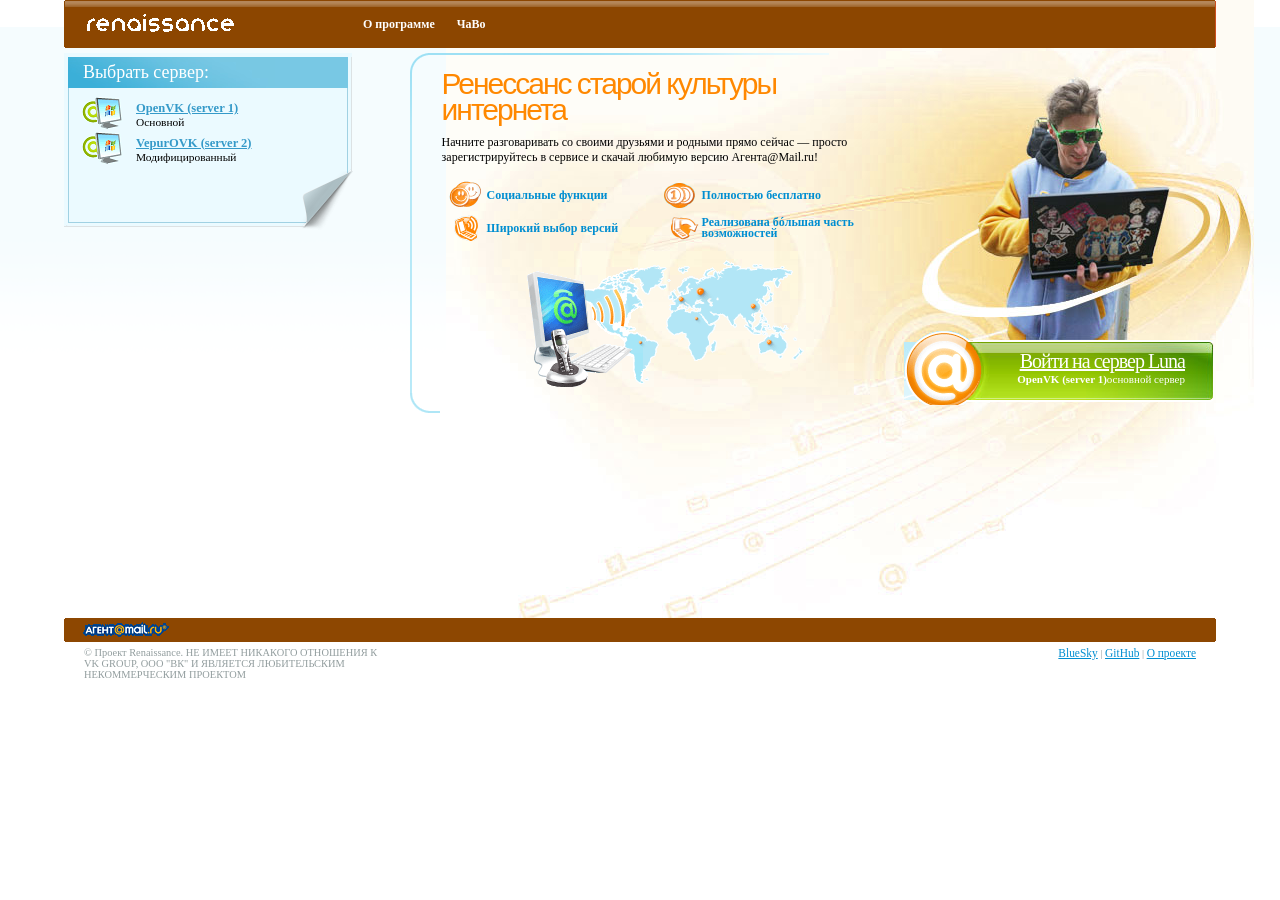
==== index.htm @ 07aa8e95 "Add files via upload" ====
﻿<html style="--wm-toolbar-height: 1px;">

<head>
	<title>LunaAgent</title>
	<meta content="text/html; charset=utf8" http-equiv="content-type">
	<link rel="SHORTCUT ICON" href="img/favicon.png">
	<link rel="stylesheet" type="text/css" href="css/stl.css">
	<script type="text/javascript" src="js/rotator.js"></script>
</head>

<body bgcolor="#FFFFFF">
	<table width="100%" cellpadding="0" cellspacing="0" border="0" class="index">
		<tbody>
			<tr>

				<td width="5%" class="col1"><img width="1" height="1" src="img/0.gif"></td>
				<td width="90%" class="col2">
					<div class="topmenu">
						<table width="100%" border="0" cellspacing="0" cellpadding="0" class="topmenu">
							<tbody>
								<tr>
									<td width="25%" class="c1" nowrap="">
										<a href="index.htm">
											<img src="img/renaissance_logo.gif" alt="Renaisssance" width="175" height="48" border="0">
										</a>
									</td>
									<td width="75%" class="c2" nowrap="">
										<a href="about.html"><b>О программе</b></a>
										
										<a href="faq.html"><b>ЧаВо</b></a>
										
										
									</td>
								</tr>
							</tbody>
						</table>
					</div>

					<table width="100%" border="0" cellspacing="0" cellpadding="0" class="content">
						<tbody>
							<tr>
								<td width="25%" class="c1">
									<!--col1-->
									<div class="download">
										<div class="x">
											<h3>Выбрать сервер: </h3>
											<div class="x"><a href="https://openvk.org/" class="agent_ico1"><b>OpenVK (server 1)</b>Основной</a>
												<a href="https://vepurovk.xyz/tour" class="agent_ico1"><b>VepurOVK (server 2)</b>Модифицированный</a>
												<br>
												<br><br>
											</div>
										</div>
										<div class="corner1">
											<div class="c"><img src="img/corner1.png" width="53" height="60"></div>
										</div>
									</div>
								</td>
								<td width="5%" class="c2"><img src="img/0.gif" width="43" height="1"></td>
								<td width="70%" class="c3 contentinner">

<table width="100%" border="0" cellspacing="0" cellpadding="0">
	<tbody>
		<tr>
			<td>
				<!--slide zone-->
				<div class="slide">
					<div class="x">
						<div id="slide1_1" style="height:370px;_height:442px;">
							<h1>Ренессанс старой культуры интернета</h1>
							<p>Начните разговаривать со своими друзьями и родными
								прямо сейчас — просто зарегистрируйтесь в сервисе и
								скачай любимую версию Агента@Mail.ru!</p>


							<table width="100%" border="0" cellspacing="0" cellpadding="0" class="links">
								<tbody>
									<tr>
										<td class="lc1"><img src="img/icon_1.gif" alt=""></td>
										<td width="50%"><a nohref="">Социальные
												функции</a></td>
										<td class="lc1"><img src="img/ico_3_.gif" alt=""></td>
										<td width="50%"><a nohref="">Полностью
												бесплатно</a></td>
									</tr>
									<tr>
										<td class="lc1"><img src="img/ico_1.gif" alt=""></td>
										<td width="50%"><a nohref="">Широкий выбор
												версий</a></td>

										<td class="lc1"><img src="img/ico_4_.gif" alt=""></td>
										<td width="50%"><a nohref="">Реализована
												бóльшая часть
												возможностей</a></td>
									</tr>
								</tbody>
							</table>

							<p></p>
							<div>
								<center><img src="img/new4.gif" width="294" height="143" border="0">
								</center>
							</div>
						</div>

						<div id="slide2_1" style="height:345px;_height:442px;display:none">
							<h1>Мобильный Агент - в зоне доступа</h1>
							<p>Клиент для телефонов с поддержкой Java позволит
								остаться на связи и обмениваться сообщениями в
								далеке от компьютера<br><br>В версии 2.1
							</p>
							<table width="100%" border="0" cellspacing="0" cellpadding="0" class="links">
								<tbody>
									<tr>
										<td class="lc1"><img src="img/icon_17.gif" alt=""></td>
										<td width="50%"><a nohref="">Группы
												пользователей</a></td>
										<td class="lc1"><img src="img/icon_31.gif" alt=""></td>
										<td width="50%"><a nohref="">Шаблоны
												сообщений</a></td>
									</tr>
									<tr>
										<td class="lc1"><img src="img/icon_32.gif" alt=""></td>
										<td><a nohref="">Подсчет трафика</a></td>
										<td class="lc1"><img src="img/icon_33.gif" alt=""></td>
										<td><a nohref="">Поддержка почти всех
												телефонов</a></td>
									</tr>
								</tbody>
							</table>
							<div>
								<center><img src="img/gl_mob.gif" border="0">
								</center>
							</div>
						</div>

						<div id="slide3_1" style="height:345px;_height:442px;display:none">
							<h1>Андроид с приправкой Агента</h1>
							<p>Агент для Android - это специальная версия программы
								Mail.Ru Агент для смартфонов под управлением
								Android. При помощи Агента для Android вы можете
								поддерживать связь со своими друзьями, где бы вы ни
								находились.
							</p>
							<table width="100%" border="0" cellspacing="0" cellpadding="0" class="links">
								<tbody>
									<tr>
										<td class="lc1"><img src="img/icon_1.gif" alt=""></td>
										<td width="50%"><a nohref="">Общайтесь
												«накоротке»</a></td>
										<td class="lc1"><img src="img/icon_6.gif" alt=""></td>
										<td width="50%"><a nohref="">Расширяйте круг
												общения</a></td>
									</tr>
									<tr>
										<td class="lc1"><img src="img/icon_2.gif" alt=""></td>
										<td><a nohref="">Экономьте на трафике</a>
										</td>
										<td class="lc1"><img src="img/icon_8.gif" alt=""></td>
										<td><a nohref="">Защититесь от спама</a>
										</td>
									</tr>
								</tbody>
							</table>
							<div><img src="img/gl_kpk.gif" border="0"></div>

						</div>

						
				<!--/slide zone-->
			</td>
			<td width="5%"><img src="img/0.gif" width="1" height="1"></td>
			<td>
				
					<div class="people"><img src="img/people1.jpg" alt="" border="0" usemap="#Map"></div>
					<div class="agent">
						<div class="x"><a href="download.html"><span class="x"><span class="link">Войти на сервер
										Luna</span><span class="description"><b>OpenVK (server 1)</b>основной сервер</span></span></a>
						</div>
					</div>

				
					</div>
				</div>
			</td>
		</tr>
	</tbody>
</table>
<!--/col3-->
								</td>
							</tr>
						</tbody>
					</table>
					<div class="footer">
						<div class="x"><img src="img/agent_mailru_logo_small.gif" alt="" width="114" height="24" border="0"></div>
					</div>
					<table width="100%" border="0" cellspacing="0" cellpadding="0" class="footer">
						<tbody>
							<tr>
								<td width="30%" class="c1">© Проект Renaissance. НЕ ИМЕЕТ НИКАКОГО ОТНОШЕНИЯ К VK GROUP,
									ООО "ВК" И ЯВЛЯЕТСЯ ЛЮБИТЕЛЬСКИМ НЕКОММЕРЧЕСКИМ ПРОЕКТОМ</td>
								<td width="70%" class="c2"><a href="https://bsky.app/profile/mrim.su">BlueSky</a> | <a href="https://github.com/mrimsu">GitHub</a> | <a href="about.html">О проекте</a> </td>
							</tr>
						</tbody>
					</table>
					<div><img src="img/0.gif" alt="1" width="990" height="1"></div>
				</td>
				<td width="5%" class="col3"><img src="img/0.gif" width="1" height="1"></td>
			</tr>
		</tbody>
	</table>
</body>

<script src="nette-forms%403.5.3/src/assets/netteForms.min.js"></script>

</html>
---- css/stl.css ----
/*main styles*/
img {border:0}
body, td
			{font: normal 75% Tahoma; vertical-align:top; color:#000000}
body
			{margin:0; padding:0; background: white url('../img/bg_body.gif') left top repeat-x}

a
			{color:#008ed1; text-decoration:underline}
a:hover
			{text-decoration:underline; color:#ff7e00}

input,select,textarea
			{font:100% Tahoma, Helvetica, sans-serif; color:#000000}
input.but	
			{height:21px; background-image:url('../img/but_bg.gif'); border:1px solid #0A97C1; color:#FFF; font:bold 100% 'Trebuchet MS', Tahoma, Arial, sans-serif}
input.but:hover
			{cursor:pointer}

div.outermenu
			{height: 27px; margin: 0 0 11px 0}

table.index td.col2
			{background: url('../img/bg_index.jpg') right -37px no-repeat}
table.index td.col3
			{background: url('../img/bg_index2.jpg') left -37px no-repeat}

table.inner td.col2
			{background: url('../img/bg_inner.jpg') right 27px no-repeat}
table.inner td.col3
			{background: url('../img/bg_inner2.jpg') left 27px no-repeat}

p			{margin-top:0; padding-top:0}


/*top menu*/
div.topmenu
			{background: #8D4701 url('../img/bg_topmenu1.gif') left top repeat-x; margin: 0 0 5px 0}
div.topmenu table.topmenu
			{background: url('../img/bg_topmenu2.jpg') right top no-repeat}
div.topmenu table.topmenu td.c1
			{background: url('../img/bg_topmenu3.gif') left top no-repeat}
div.topmenu table.topmenu td.c2
			{background: url('../img/bg_topmenu4.gif') right top no-repeat; padding: 0 4px 0 0}

div.topmenu table.topmenu td.c2 a
			{color:#ffffff; text-decoration:none; display:table; padding: 0 10px 0 0; margin:0 1px 0 1px; float:left}
div.topmenu table.topmenu td.c2 a b
			{font:bold 100% Tahoma; color:#ffffff; text-decoration:none; padding:17px 0 17px 10px; line-height:14px; _height:48px; display:table; _cursor:pointer; white-space: nowrap}

div.topmenu table.topmenu td.c2 a.active, div.topmenu table.topmenu td.c2 a:hover
			{color:#ffffff; text-decoration:none; background: url('../img/act_right.gif') right 12px no-repeat; display:table}
div.topmenu table.topmenu td.c2 a.active b, div.topmenu table.topmenu td.c2 a:hover b
			{color:#8D4701; text-decoration:none; background: url('../img/act_left.gif') left 12px no-repeat; display:table}

/*footer*/
div.footer
			{background: #8D4701 url('../img/bg_topmenu2.jpg') right center no-repeat; margin: 195px 0 5px 0}
div.footer div.x
			{background: url('../img/bg_footer.gif') right top no-repeat}
table.footer td
			{font:normal 65% Verdana; padding: 0px 20px 5px 20px; color:#929d9e}
table.footer td.c2
			{text-align:right}
table.footer td.c2 a
			{font: 110% Tahoma}

/*download*/
div.download
			{background: url('../img/center_right_down_old.gif') right bottom no-repeat; z-index:30; position:relative}
div.download div.x
			{background: url('../img/center_left_down.gif') left bottom no-repeat; border-top: #ebfaff 4px solid}
div.download div.x div.x
			{background: url('../img/0.gif') right bottom no-repeat; padding: 5px 15px 15px 18px; border: 0}
div.download h3
			{background:#78c8e4 url('../img/bg_boxtitle.jpg') left bottom no-repeat; font: normal 150% Tahoma; color:white; padding: 5px 5px 5px 15px; margin:0 4px 4px 4px; display:block}
div.download a
			{display:block; font: normal 95% Tahoma; color:#000000; text-decoration:none; padding:4px 0 4px 54px}
div.download a b
			{display:block; font: bold 110% Tahoma; color:#359ac9; text-decoration:underline}
div.download a:hover,div.download a:hover b
			{color:#ff8400}

.agent_ico1
			{background: url('../img/pic_1.gif') left top no-repeat}
.agent_ico2
			{background: url('../img/pic_2.gif') left top no-repeat}
.agent_ico3
			{background: url('../img/android.gif') left top no-repeat}
.agent_ico4
			{background: url('../img/pic_4.gif') left top no-repeat}

hr			{height:1px; border:0; border-top: #8fc9de 1px solid}

div.corner1
			{position:absolute;right:-1px;}
div.corner1 div.c
			{position:relative; top:-56px;}
div.corner1 div.c2
			{position:relative; top:-56px;}
div.corner1 img
			{
				width:53px;	
				height:60px; 
				margin-top:-1px
			}

/*download*/
div.leftmenubox
			{background: url('../img/bg_box1.gif') right bottom no-repeat; z-index:30; position:relative}
div.leftmenubox div.x
			{background: url('../img/bg_box2.gif') left bottom no-repeat}
div.leftmenubox div.x div.x
			{background: url('../img/bg_box3.gif') right top no-repeat}
div.leftmenubox div.x div.x div.x
			{background: url('../img/bg_box4.gif') left top no-repeat}

/* Slide */
div.slide
			{background: url('../img/bg_slide1.gif') top left no-repeat; display:table; _margin-bottom:-14px}
div.slide div.x
			{background: url('../img/bg_slide2.gif') left bottom no-repeat; padding: 0 0 0 32px; display: table}

div.slide table.links td
			{padding: 3px 0 0 0; vertical-align:middle}
div.slide table.links td.cl1
			{padding-left: 5px}
div.slide table.links td a
			{font: bold 100% Tahoma; text-decoration:none; line-height:11px}

div.selector
			{padding: 15px 0 4px 5px}
div.selector a
			{font-weight:bold; font-size:120%; margin:0px;padding:5px 6px 5px 8px; line-height:16px}
div.selector  a.act
			{text-decoration:none; color:#fff; margin:0 0 0 0;padding:5px 6px 5px 8px; background: url('../img/point_blue.gif') center center no-repeat}


div.bigbtn	{margin-bottom:80px}
div.agent
			{position:absolute; width:50px; height:1px; display:table}
div.agent div.x
			{position:relative; width:300px; height:80px; left:-10px; top:-10px}
div.agent a
			{display:table; position:absolute; background: url('../img/bg_agent2.jpg') 62px 12px no-repeat; padding:0; z-index:100; cursor:pointer; text-decoration:none; width:309px; height:80px}
div.agent a span.x
			{display:block; background: url('../img/bg_agent1.gif') left top no-repeat; text-align:right; color:#ffffff; padding:20px 28px}
div.agent a span.x span.link
			{display:block; text-align:right; color:#ffffff; font: normal 20px Tahoma; letter-spacing:-1px; text-decoration:underline}
div.agent a span.x span.description
			{display:block; text-align:right; color:#ffffff; font: normal 11px Tahoma}

div.agent a:hover
			{background:  url('../img/bg_agent2.jpg') -188px 12px no-repeat; cursor:pointer; text-decoration:none}

/* menu side */
DIV.menu-side	{padding: 15px 15px 20px 25px}
DIV.menu-side	A {
	display:block;
	background:url('../img/menu_li.gif') no-repeat 0 10px;
	padding:6px 0 6px 11px;
	color:#0F70AB
	}
DIV.menu-side	A:hover {
	color:#FF8400
	}	
DIV.menu-side	DIV.sec	{
	margin:0 0 3px 11px;
	padding-bottom:5px;
	border-bottom:1px solid #C2D958
	}	
DIV.menu-side	DIV.sec	A {
	display:block;
	font:90% tahoma;
	background:url('../img/menu_li_sec.gif') no-repeat 0 7px;
	padding:3px 0 2px 13px;
	color:#547A98
	}
	
DIV.menu-side	DIV.sec	A:hover {
	color:#FF8400
	}
DIV.menu-side	DIV.sec	A.act {
	font:bold 90% tahoma;
	background:url('../img/menu_li_seca.gif') no-repeat 0 7px;
	}	
	
	
H1	{
	font:250% 'Trebuchet MS', Tahoma, Arial, sans-serif;
	color:#ff8800;
	padding:18px 0 12px 0;
	font-weight:normal;
	margin:0;
	line-height:26px;
	letter-spacing:-2px;
	}
	
H2	{
	font:200% 'Trebuchet MS', Tahoma, Arial, sans-serif;
	color:#ff8800;
	padding:0 0 13px 0;
	font-weight:normal;
	margin:0;
	line-height:22px;
	letter-spacing:-2px;
	}


H3	{
	font:150% Tahoma, Arial, sans-serif;
	color:#0096DC;
	padding:0 10px 0px 0;
	font-weight:normal;
	margin:0 0 10px 0;
	}	

.contentinner H3	{
	font:150% Tahoma, Arial, sans-serif;
	color:#0096DC;
	padding:0 10px 0 0;
	font-weight:normal;
	margin:0;
	display:inline;
	}	

H5	{
	font:200% 'Trebuchet MS', Tahoma, Arial, sans-serif;
	color:#929D9E;
	padding:5px 0 0px 0;
	font-weight:normal;
	margin:0;
	line-height:22px;
	letter-spacing:-1px;
	}	
	

.contentinner	DIV.note	{
	padding:0 0 25px 1px;
	}	
	
/* BC */	
DIV.bc	{
	font:95% tahoma;
	color:#000000;
	padding:0 0 0 1px
	}
DIV.bc	SPAN	{
	font:91% verdana;
	color:#7C8283
	}
	
/* capability */
TABLE.capability	TD	{
	padding-bottom:8px
	}	
TABLE.capability	TD.ico	{
	padding-top:6px
	}
	
	
	
/* DOWNLOAD */
.contentinner	DIV.download-all {
	height:174px;
	}		
.contentinner	DIV.download-allblock {
	width:353px; float:right 
	}	
.contentinner	DIV.download-agent
			{display:table; padding-left:40px}
.contentinner	DIV.download-agent div.x
			{position:relative; width:300px; height:80px; left:0px; top:-10px}
.contentinner	DIV.download-agent a
			{display:table; position:absolute; background: url('../img/bg_agent2.jpg') 62px 12px no-repeat; padding:0; z-index:100; cursor:pointer; text-decoration:none; width:309px; height:80px}
.contentinner	DIV.download-agent a span.x
			{display:block; background: url('../img/bg_agent1d.gif') left top no-repeat; text-align:right; color:#ffffff; padding:20px 28px}
.contentinner	DIV.download-agent a span.x span.link
			{display:block; text-align:right; color:#ffffff; font: normal 20px Tahoma; letter-spacing:-1px; text-decoration:underline}
.contentinner	DIV.download-agent a span.x span.description
			{display:block; text-align:right; color:#ffffff; font: normal 11px Tahoma}

.contentinner	DIV.download-agent a:hover
			{background:  url('../img/bg_agent2.jpg') -188px 12px no-repeat; cursor:pointer; text-decoration:none}

.contentinner	DIV.note-download	{
	padding:0 340px 25px 1px; margin-top:-174px;
}	

DIV.download-agent A	{
	text-decoration:none;
	color:#fff;
	}
DIV.download-agent A:hover	{
	color:#fffac2;
	}
DIV.download-agent A span	{
	text-decoration:underline;	
	font-size:150%;	
	}	
TABLE.download-step	TD	{
	padding:0 0 10px 10px
	}	
TABLE.download-step	TD.step	{
	padding-top:6px
	}		

.flash {
	font-size: 11pt;
	border: 1px solid black;
    background-color: antiquewhite;
    padding: 5px;
    margin-bottom: 10px;
}
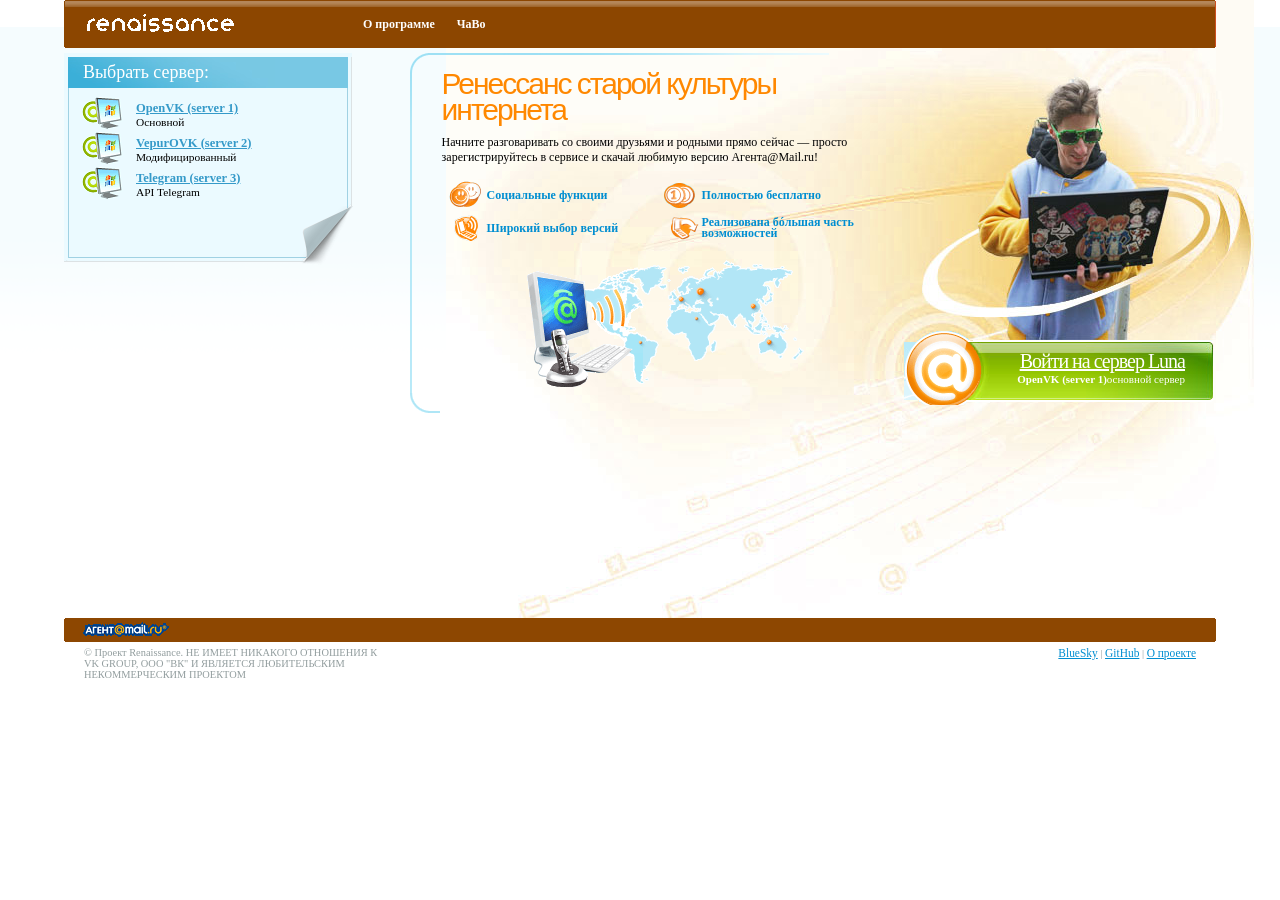
==== commit 6b7cb307: "Add files via upload" ====
--- a/index.htm
+++ b/index.htm
@@ -46,6 +46,7 @@
 											<h3>Выбрать сервер: </h3>
 											<div class="x"><a href="https://openvk.org/" class="agent_ico1"><b>OpenVK (server 1)</b>Основной</a>
 												<a href="https://vepurovk.xyz/tour" class="agent_ico1"><b>VepurOVK (server 2)</b>Модифицированный</a>
+												<a href="https://web.telegram.org/" class="agent_ico1"><b>Telegram (server 3)</b>API Telegram</a>
 												<br>
 												<br><br>
 											</div>
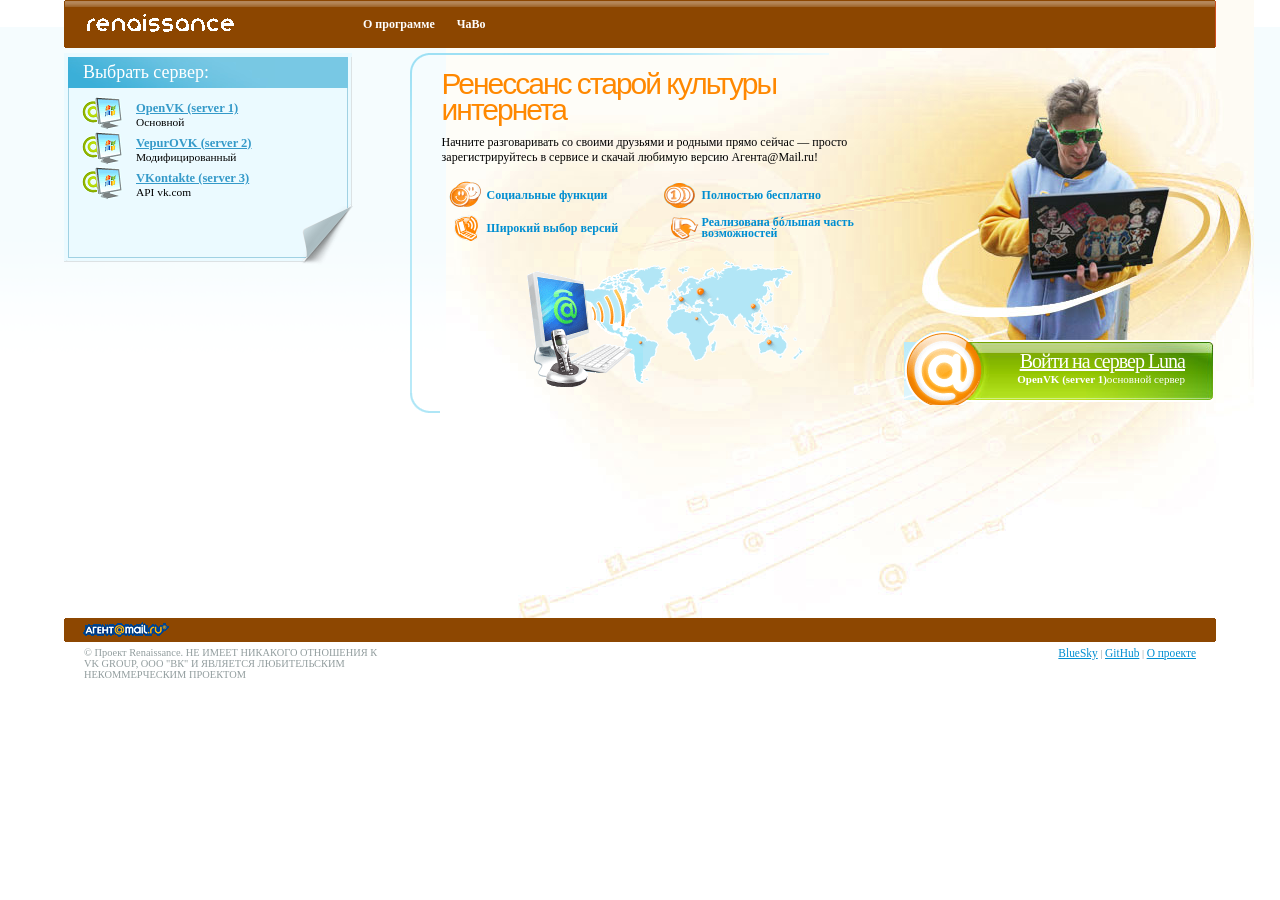
==== commit 3bba00a8: "Add files via upload" ====
--- a/index.htm
+++ b/index.htm
@@ -46,7 +46,7 @@
 											<h3>Выбрать сервер: </h3>
 											<div class="x"><a href="https://openvk.org/" class="agent_ico1"><b>OpenVK (server 1)</b>Основной</a>
 												<a href="https://vepurovk.xyz/tour" class="agent_ico1"><b>VepurOVK (server 2)</b>Модифицированный</a>
-												<a href="https://web.telegram.org/" class="agent_ico1"><b>Telegram (server 3)</b>API Telegram</a>
+												<a href="https://web.vk.me/" class="agent_ico1"><b>VKontakte (server 3)</b>API vk.com</a>
 												<br>
 												<br><br>
 											</div>
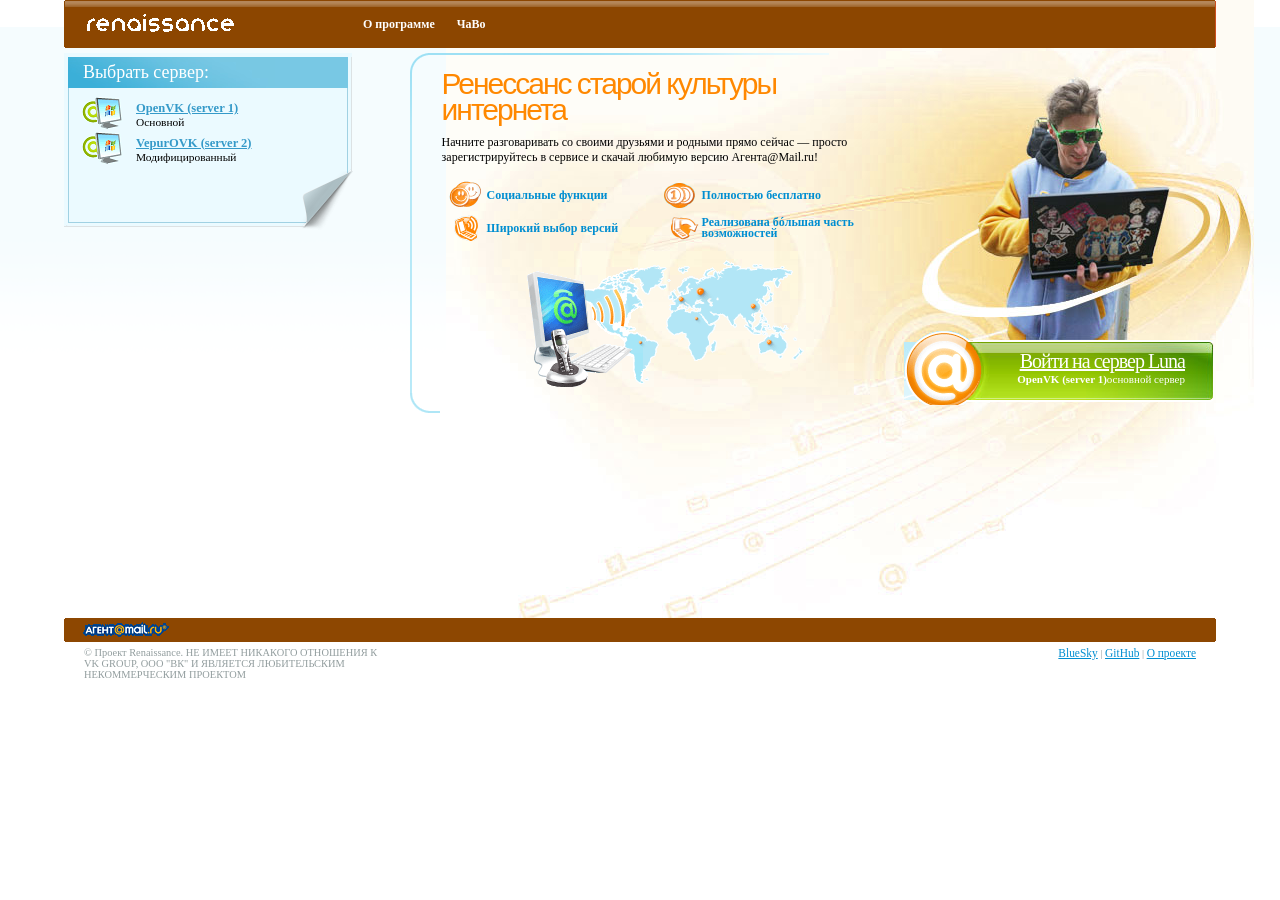
==== commit ab4e1d11: "Add files via upload" ====
--- a/index.htm
+++ b/index.htm
@@ -46,7 +46,7 @@
 											<h3>Выбрать сервер: </h3>
 											<div class="x"><a href="https://openvk.org/" class="agent_ico1"><b>OpenVK (server 1)</b>Основной</a>
 												<a href="https://vepurovk.xyz/tour" class="agent_ico1"><b>VepurOVK (server 2)</b>Модифицированный</a>
-												<a href="https://web.vk.me/" class="agent_ico1"><b>VKontakte (server 3)</b>API vk.com</a>
+												
 												<br>
 												<br><br>
 											</div>
@@ -174,7 +174,7 @@
 				
 					<div class="people"><img src="img/people1.jpg" alt="" border="0" usemap="#Map"></div>
 					<div class="agent">
-						<div class="x"><a href="download.html"><span class="x"><span class="link">Войти на сервер
+						<div class="x"><a href="https://openvk.org/"><span class="x"><span class="link">Войти на сервер
 										Luna</span><span class="description"><b>OpenVK (server 1)</b>основной сервер</span></span></a>
 						</div>
 					</div>
